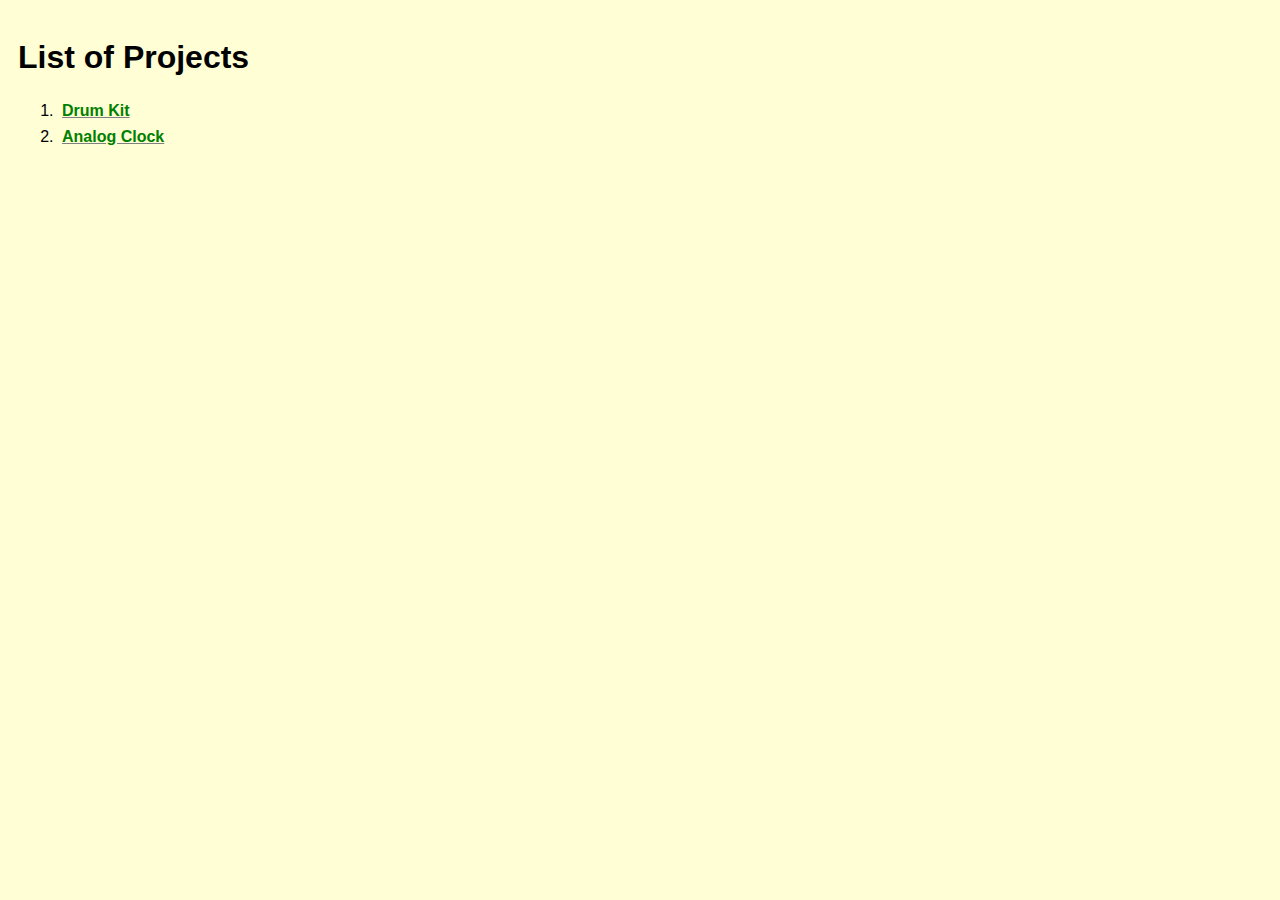
==== index.html @ e41c4250 "feature: initial webpage" ====
<!DOCTYPE html>
<html lang="en">
<head>
    <meta charset="UTF-8">
    <meta name="viewport" content="width=device-width, initial-scale=1.0">
    <title>Javascript 30 projects</title>
</head>
<body>
    <div>
        <h1 class="header">List of Projects</h1>
    </div>
    <div class="main">
        <ol>
            <li><a href="http://loagsword.github.io/public/01%20-%20JavaScript%20Drum%20Kit/" target="_blank" rel="noopener noreferrer">Drum Kit</a></li>
            <li><a href="http://loagsword.github.io/public/02%20-%20JS%20and%20CSS%20Clock/" target="_blank" rel="noopener noreferrer">Analog Clock</a></li>
            <!-- <li><a href="http://loagsword.github.io/public/02%20-%20JS%20and%20CSS%20Clock/" target="_blank" rel="noopener noreferrer">Soon</a></li> -->
        </ol>
    </div>

    <style>
        body {
            background: rgb(255, 254, 212);
            font-family: 'Trebuchet MS', 'Lucida Sans Unicode', 'Lucida Grande', 'Lucida Sans', Arial, sans-serif;
            padding: 10px;
        }

        h1 {
            font-size: 2em;
        }

        li {
            padding: 4px;
        }

        a {
            color: green;
            text-decoration-color: grey;
            font-weight: bold;
        }
        
    </style>
</body>
</html>
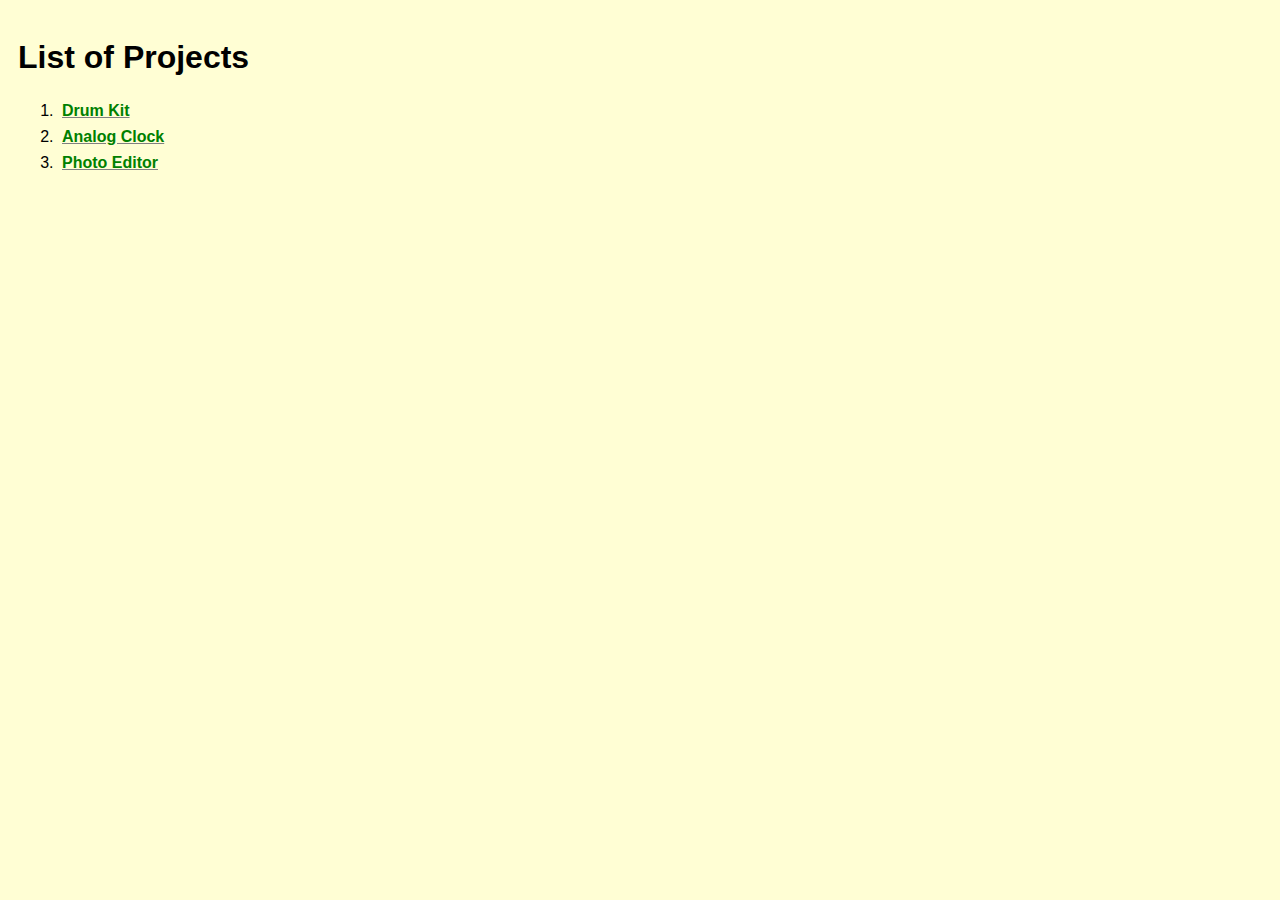
==== commit 766a523c: "update list of projects" ====
--- a/index.html
+++ b/index.html
@@ -11,9 +11,10 @@
     </div>
     <div class="main">
         <ol>
-            <li><a href="http://loagsword.github.io/public/01%20-%20JavaScript%20Drum%20Kit/" target="_blank" rel="noopener noreferrer">Drum Kit</a></li>
-            <li><a href="http://loagsword.github.io/public/02%20-%20JS%20and%20CSS%20Clock/" target="_blank" rel="noopener noreferrer">Analog Clock</a></li>
-            <!-- <li><a href="http://loagsword.github.io/public/02%20-%20JS%20and%20CSS%20Clock/" target="_blank" rel="noopener noreferrer">Soon</a></li> -->
+            <li><a href="http://loagsword.github.io/javascript30/01%20-%20JavaScript%20Drum%20Kit/" target="_blank" rel="noopener noreferrer">Drum Kit</a></li>
+            <li><a href="http://loagsword.github.io/javascript30/02%20-%20JS%20and%20CSS%20Clock/" target="_blank" rel="noopener noreferrer">Analog Clock</a></li>
+            <li><a href="http://loagsword.github.io/javascript30/03%20-%20CSS%20Variables/" target="_blank" rel="noopener noreferrer">Photo Editor</a></li>
+<!--             <li><a href="http://loagsword.github.io/javascript30/03%20-%20CSS%20Variables/" target="_blank" rel="noopener noreferrer">Soon</a></li> -->
         </ol>
     </div>
 
@@ -40,4 +41,4 @@
         
     </style>
 </body>
-</html>+</html>
